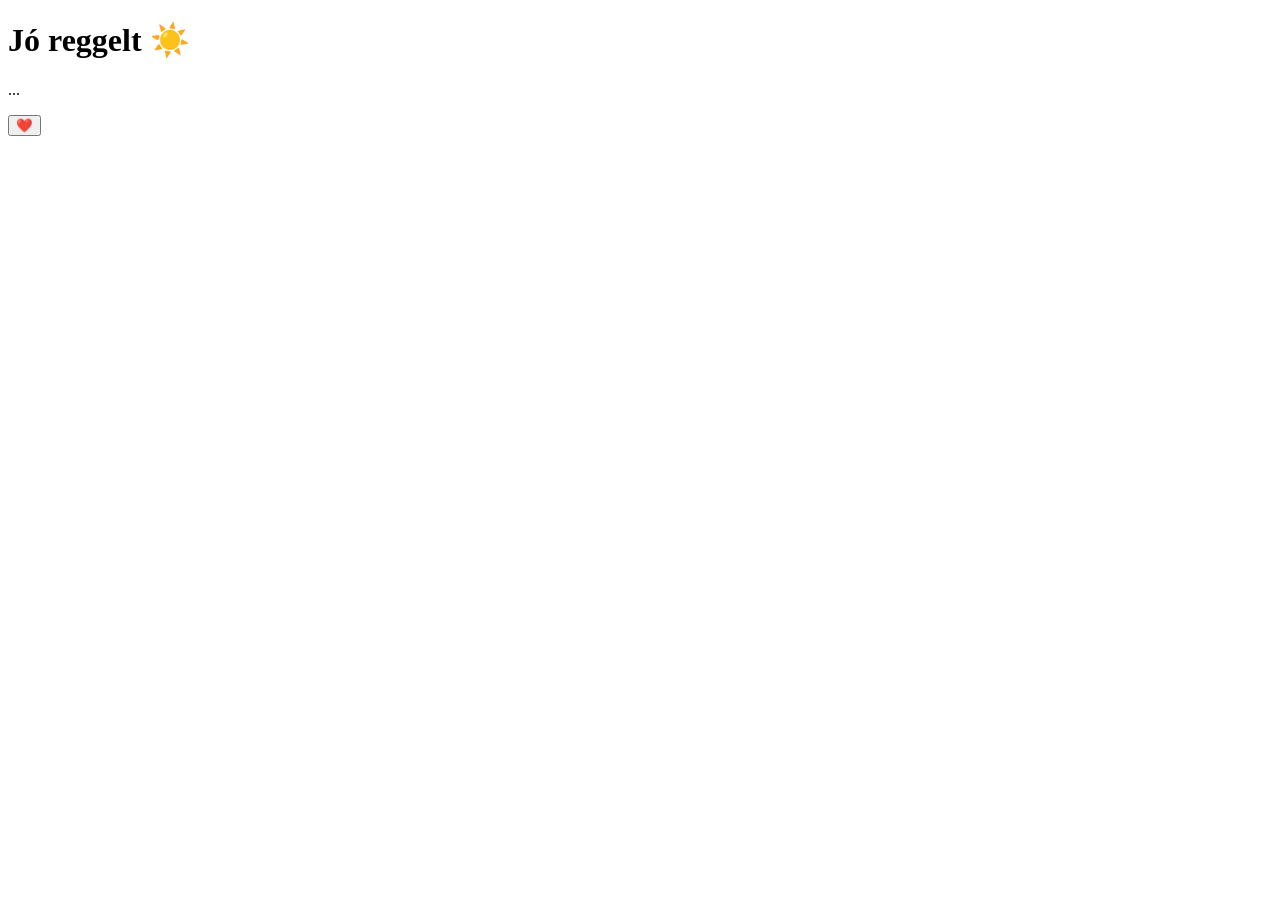
==== index.html @ 1e2cbf2a "Create index.html" ====
<!DOCTYPE html>
<html lang="hu">
<head>
    <meta charset="UTF-8" />
    <meta name="viewport" content="width=device-width, initial-scale=1.0"/>
    <title>Good Morning</title>
    <link rel="stylesheet" href="style.css">
</head>

<body>

<div class="sky"></div>
<div class="sun"></div>

<div class="app">

    <div id="screen1" class="screen active">
        <h1>Jó reggelt ☀️</h1>
        <p id="sub">...</p>
    </div>

    <div id="screen2" class="screen">
        <p id="typed"></p>
    </div>

    <div id="screen3" class="screen">

        <div class="bouquet">
            <div class="flower"></div>
            <div class="flower"></div>
            <div class="flower"></div>
            <div class="flower"></div>
            <div class="flower"></div>
        </div>

        <button id="btn">❤️</button>

    </div>

</div>

<div id="hearts"></div>

<script src="script.js"></script>

</body>
</html>
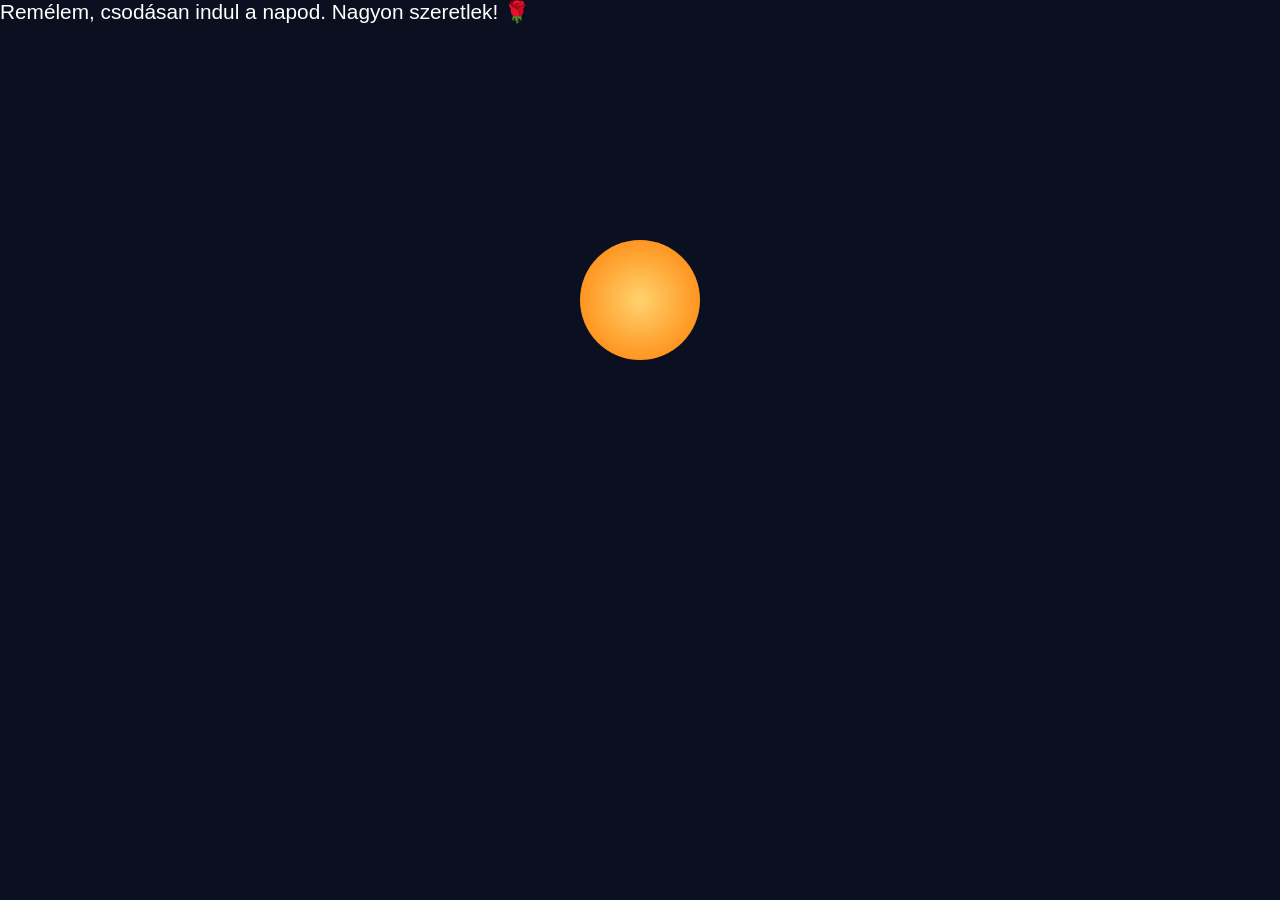
==== commit ae8efd2c: "Update index.html" ====
--- a/index.html
+++ b/index.html
@@ -1,47 +1,22 @@
 <!DOCTYPE html>
 <html lang="hu">
 <head>
-    <meta charset="UTF-8" />
-    <meta name="viewport" content="width=device-width, initial-scale=1.0"/>
-    <title>Good Morning</title>
+    <meta charset="UTF-8">
+    <meta name="viewport" content="width=device-width, initial-scale=1.0">
+    <title>Jó reggelt, Szerelmem!</title>
     <link rel="stylesheet" href="style.css">
 </head>
-
 <body>
 
-<div class="sky"></div>
-<div class="sun"></div>
+    <div class="sky-gradient"></div>
+    <div class="sun"></div>
+    <div class="rose-container" id="roseContainer"></div>
 
-<div class="app">
-
-    <div id="screen1" class="screen active">
-        <h1>Jó reggelt ☀️</h1>
-        <p id="sub">...</p>
+    <div class="container">
+        <h1 id="animatedText"></h1>
+        <p class="sub-text">Remélem, csodásan indul a napod. Nagyon szeretlek! 🌹</p>
     </div>
 
-    <div id="screen2" class="screen">
-        <p id="typed"></p>
-    </div>
-
-    <div id="screen3" class="screen">
-
-        <div class="bouquet">
-            <div class="flower"></div>
-            <div class="flower"></div>
-            <div class="flower"></div>
-            <div class="flower"></div>
-            <div class="flower"></div>
-        </div>
-
-        <button id="btn">❤️</button>
-
-    </div>
-
-</div>
-
-<div id="hearts"></div>
-
-<script src="script.js"></script>
-
+    <script src="script.js"></script>
 </body>
 </html>
--- a/style.css
+++ b/style.css
@@ -0,0 +1,133 @@
+* {
+    margin: 0;
+    padding: 0;
+    box-sizing: border-box;
+}
+
+body {
+    height: 100vh;
+    overflow: hidden;
+    font-family: Arial, sans-serif;
+    background: #0b1020;
+    color: white;
+}
+
+/* ===== ég ===== */
+.sky {
+    position: absolute;
+    width: 100%;
+    height: 100%;
+    background: linear-gradient(to top, #ffb199, #1a1a2e 70%);
+    z-index: -3;
+    animation: sky 8s ease forwards;
+}
+
+@keyframes sky {
+    from { filter: brightness(0.4); }
+    to { filter: brightness(1); }
+}
+
+/* nap */
+.sun {
+    position: absolute;
+    width: 120px;
+    height: 120px;
+    background: radial-gradient(circle, #ffd36e, #ff7b00);
+    border-radius: 50%;
+    bottom: -150px;
+    left: 50%;
+    transform: translateX(-50%);
+    animation: rise 6s ease forwards;
+    z-index: -2;
+}
+
+@keyframes rise {
+    to {
+        bottom: 60%;
+    }
+}
+
+/* app */
+.app {
+    height: 100vh;
+    display: flex;
+    justify-content: center;
+    align-items: center;
+    text-align: center;
+}
+
+/* screen váltás */
+.screen {
+    display: none;
+    opacity: 0;
+    transition: 1s;
+}
+
+.screen.active {
+    display: block;
+    opacity: 1;
+}
+
+/* szöveg */
+h1 {
+    font-size: 3rem;
+}
+
+p {
+    font-size: 1.3rem;
+    max-width: 600px;
+}
+
+/* virág */
+.bouquet {
+    display: flex;
+    gap: 12px;
+    justify-content: center;
+    margin-bottom: 30px;
+}
+
+.flower {
+    width: 45px;
+    height: 45px;
+    border-radius: 50%;
+    background: pink;
+    animation: bloom 2.5s infinite ease-in-out;
+}
+
+.flower:nth-child(2){ animation-delay:.2s; }
+.flower:nth-child(3){ animation-delay:.4s; }
+.flower:nth-child(4){ animation-delay:.6s; }
+.flower:nth-child(5){ animation-delay:.8s; }
+
+@keyframes bloom {
+    0%,100% { transform: scale(0.9); }
+    50% { transform: scale(1.25); }
+}
+
+/* gomb */
+button {
+    padding: 14px 30px;
+    border: none;
+    border-radius: 30px;
+    background: #ff4d6d;
+    color: white;
+    font-size: 1.2rem;
+}
+
+/* szívek */
+#hearts {
+    position: absolute;
+    width: 100%;
+    height: 100%;
+    pointer-events: none;
+}
+
+.heart {
+    position: absolute;
+    animation: float 5s linear forwards;
+}
+
+@keyframes float {
+    from { transform: translateY(100vh); opacity: 1; }
+    to { transform: translateY(-10vh); opacity: 0; }
+}
